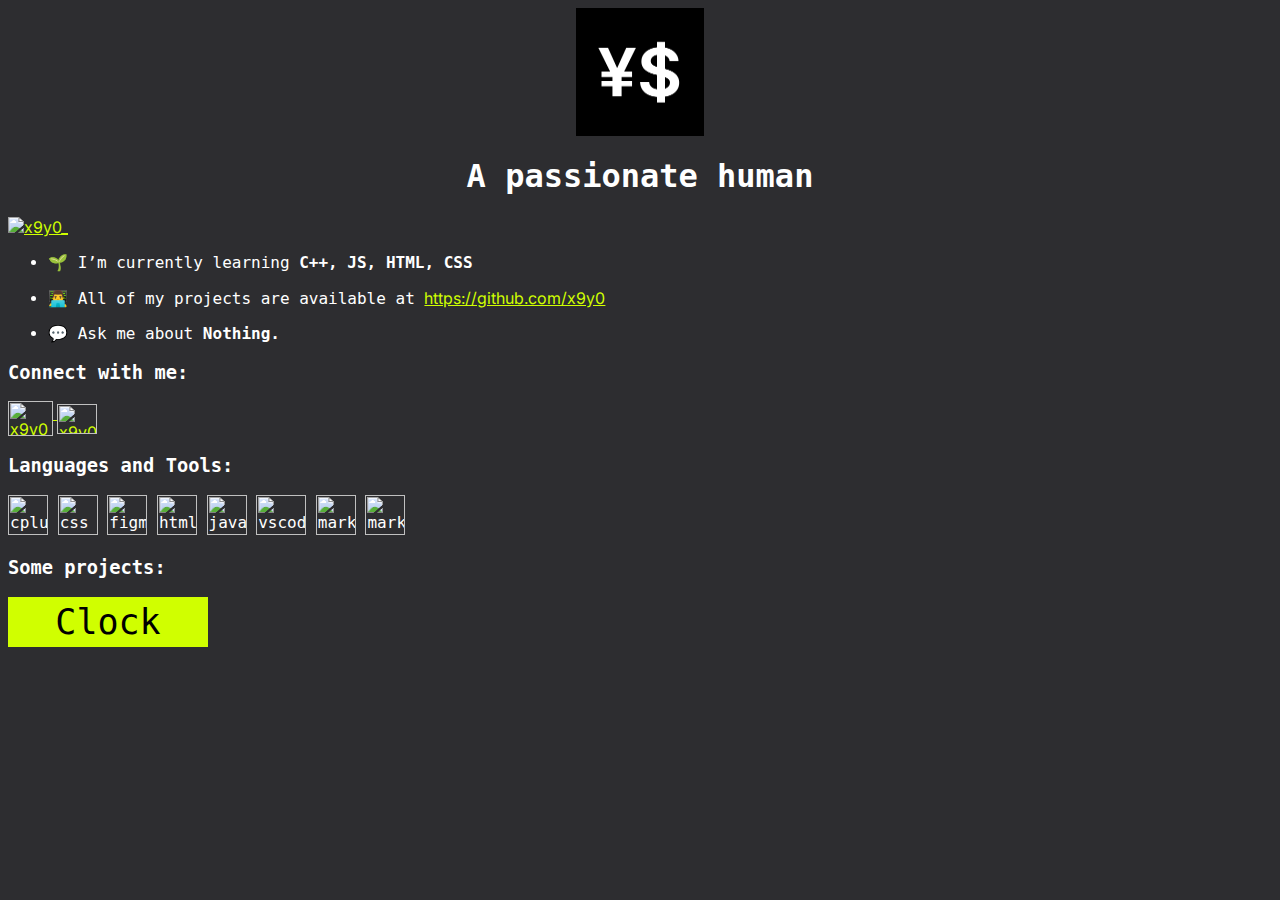
==== index.html @ 76602c66 "Update index.html" ====
<html>

<head>

  <meta charset="UTF-8" />
  <title>Portfolio</title>

    <link rel="stylesheet" href="./styles.css">

  <link rel="preconnect" href="https://fonts.googleapis.com">
  <link rel="preconnect" href="https://fonts.gstatic.com" crossorigin>
  <link href="https://fonts.googleapis.com/css2?family=Inter:wght@600&display=swap" rel="stylesheet">

</head>

<body>

  <center>
    <img src="./img/¥$.png" height="128px" width="128px">
  </center>
  
  <h1 align="center">A passionate human</h1>
  
  <p align="left">
    <a href="https://twitter.com/x9y0_" target="blank">

      <img
        src="https://img.shields.io/twitter/follow/x9y0_?logo=twitter&amp;style=for-the-badge" 
        alt="x9y0_"
      >
      
    </a> 
  </p>



  <ul>

    <li>
      <p>🌱 I’m currently learning <strong>C++, JS, HTML, CSS</strong></p>
    </li>

    <li>
      <p>👨‍💻 All of my projects are available at <a href="https://github.com/x9y0" target="blank">https://github.com/x9y0</a></p>
    </li>

    <li>
      <p>💬 Ask me about <strong>Nothing.</strong></p>
    </li>

  </ul>



  <h3 align="left">Connect with me:</h3>

  <p align="left">
    

    <a href="https://twitter.com/x9y0_" target="blank">
      <img 
        align="middle" 
        src="https://raw.githubusercontent.com/x9y0/devicon/master/icons/twitter/logo.svg" 
        alt="x9y0_"
        height="35" 
        width="45"
        >
    </a>

    <a href="https://instagram.com/x9y0_" target="blank">

      <img 
        align="middle"
        src="https://raw.githubusercontent.com/rahuldkjain/github-profile-readme-generator/master/src/images/icons/Social/instagram.svg"
        alt="x9y0_" 
        height="30" 
        width="40"
        >

    </a>

  </p>
<!-- -------------------------------------------------------------- -->
  <h3 align="left">Languages and Tools:</h3>

  <p align="left">


      <img src="https://raw.githubusercontent.com/x9y0/devicon/master/icons/cplusplus/cplusplus-original.svg"
        alt="cplusplus" 
        width="40" 
        height="40"
      >



      <img src="https://raw.githubusercontent.com/devicons/devicon/master/icons/css3/css3-original-wordmark.svg"
        alt="css" 
        width="40" 
        height="40"
      > 



      <img
        src="https://www.vectorlogo.zone/logos/figma/figma-icon.svg" 
        alt="figma" 
        width="40" 
        height="40"
      > 



      <img
        src="https://raw.githubusercontent.com/devicons/devicon/master/icons/html5/html5-original-wordmark.svg"
        alt="html5" 
        width="40" 
        height="40"
      > 

    

      <img
        src="https://raw.githubusercontent.com/devicons/devicon/master/icons/javascript/javascript-original.svg"
        alt="javascript" 
        width="40" 
        height="40"
      > 

    

      <img
        src="https://raw.githubusercontent.com/devicons/devicon/master/icons/vscode/vscode-original.svg" 
        alt="vscode"
        width="50" 
        height="40"
      >



      <img
        src="https://raw.githubusercontent.com/x9y0/devicon/master/icons/visualstudio/Visual_Studio_Icon_2022.svg"
        alt="markdown"
        width="40"
        height="40"
      >
    


      <img 
        src="https://raw.githubusercontent.com/devicons/devicon/master/icons/markdown/markdown-original.svg" 
        alt="markdown"
        width="40" 
        height="40"
      >

  </p>


  <h3 align="left">Some projects:</h3>

  <a href="./clock/clock.html">
    <button>Clock</button>
  </a>
  
</body>

</html>
---- styles.css ----
body {
  background-color: #2d2d30;
}

a {
  color: rgb(208, 255, 0);
  font-family: "Inter", sans-serif;
}

button {
    background-color: rgb(208, 255, 0);
    border: none;
    color: black;
    font-family: 'DM Mono', monospace;
    height: 50px;
    width: 200px;
    font-size: 35px;
}

h3, h1, p, ul {
  color: white;
  font-family: 'DM Mono', monospace;
}
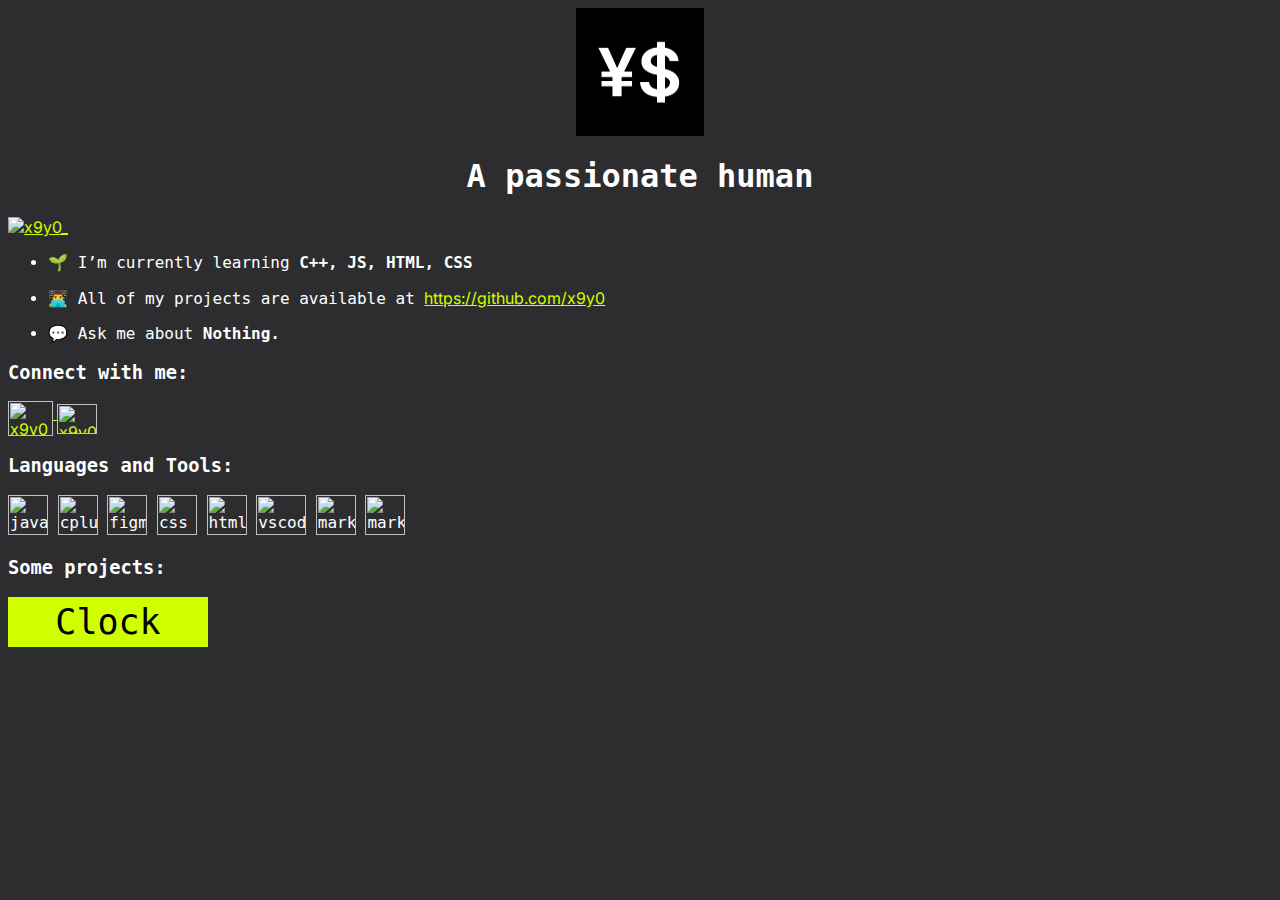
==== commit 0c10730a: "Update index.html" ====
--- a/index.html
+++ b/index.html
@@ -86,73 +86,76 @@
   <p align="left">
 
 
-      <img src="https://raw.githubusercontent.com/x9y0/devicon/master/icons/cplusplus/cplusplus-original.svg"
-        alt="cplusplus" 
-        width="40" 
-        height="40"
-      >
+    <img
+      src="https://raw.githubusercontent.com/devicons/devicon/master/icons/javascript/javascript-original.svg"
+      alt="javascript"
+      width="40"
+      height="40"
+    />
 
 
-
-      <img src="https://raw.githubusercontent.com/devicons/devicon/master/icons/css3/css3-original-wordmark.svg"
-        alt="css" 
-        width="40" 
-        height="40"
-      > 
+    
+    <img
+      src="https://raw.githubusercontent.com/x9y0/devicon/master/icons/cplusplus/cplusplus-original.svg"
+      alt="cplusplus"
+      width="40"
+      height="40"
+    />
 
 
-
-      <img
-        src="https://www.vectorlogo.zone/logos/figma/figma-icon.svg" 
-        alt="figma" 
-        width="40" 
-        height="40"
-      > 
+    
+    <img
+      src="https://www.vectorlogo.zone/logos/figma/figma-icon.svg"
+      alt="figma"
+      width="40"
+      height="40"
+    />
 
 
+    
+    <img
+      src="https://raw.githubusercontent.com/devicons/devicon/master/icons/css3/css3-original-wordmark.svg"
+      alt="css"
+      width="40"
+      height="40"
+    />
 
-      <img
-        src="https://raw.githubusercontent.com/devicons/devicon/master/icons/html5/html5-original-wordmark.svg"
-        alt="html5" 
-        width="40" 
-        height="40"
-      > 
 
     
+    <img
+      src="https://raw.githubusercontent.com/devicons/devicon/master/icons/html5/html5-original-wordmark.svg"
+      alt="html5"
+      width="40"
+      height="40"
+    />
 
-      <img
-        src="https://raw.githubusercontent.com/devicons/devicon/master/icons/javascript/javascript-original.svg"
-        alt="javascript" 
-        width="40" 
-        height="40"
-      > 
 
     
-
-      <img
-        src="https://raw.githubusercontent.com/devicons/devicon/master/icons/vscode/vscode-original.svg" 
-        alt="vscode"
-        width="50" 
-        height="40"
-      >
+    <img
+      src="https://raw.githubusercontent.com/devicons/devicon/master/icons/vscode/vscode-original.svg"
+      alt="vscode"
+      width="50"
+      height="40"
+    />
 
 
-
-      <img
-        src="https://raw.githubusercontent.com/x9y0/devicon/master/icons/visualstudio/Visual_Studio_Icon_2022.svg"
-        alt="markdown"
-        width="40"
-        height="40"
-      >
     
+    <img
+      src="https://raw.githubusercontent.com/x9y0/devicon/master/icons/visualstudio/Visual_Studio_Icon_2022.svg"
+      alt="markdown"
+      width="40"
+      height="40"
+    />
 
 
-      <img 
-        src="https://raw.githubusercontent.com/devicons/devicon/master/icons/markdown/markdown-original.svg" 
-        alt="markdown"
-        width="40" 
-        height="40"
-      >
+    
+    <img
+      src="https://raw.githubusercontent.com/devicons/devicon/master/icons/markdown/markdown-original.svg"
+      alt="markdown"
+      width="40"
+      height="40"
+    />
+
 
   </p>
 
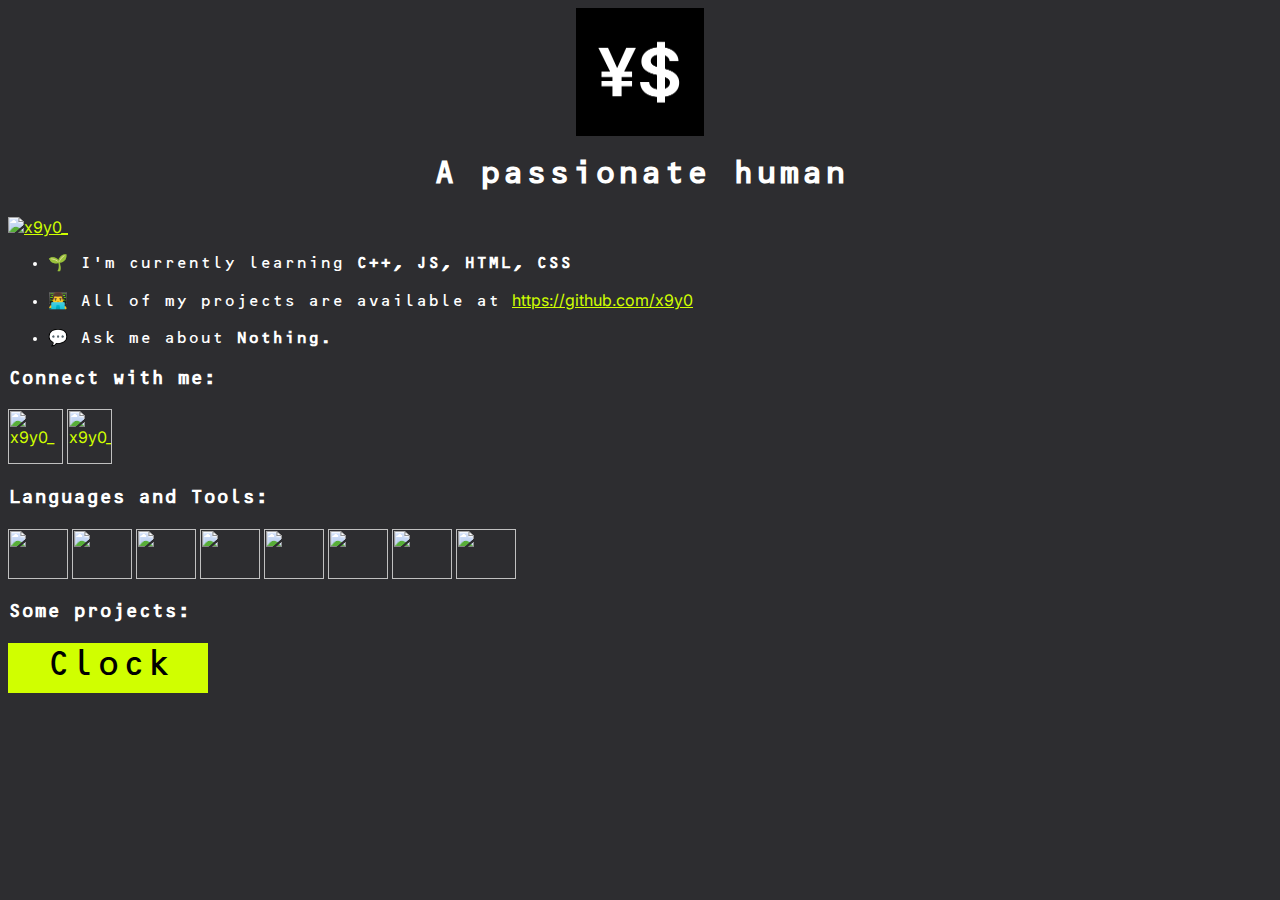
==== commit baef32cf: "Update index.html" ====
--- a/index.html
+++ b/index.html
@@ -54,111 +54,77 @@
 
   <h3 align="left">Connect with me:</h3>
 
-  <p align="left">
-    
-
-    <a href="https://twitter.com/x9y0_" target="blank">
-      <img 
-        align="middle" 
-        src="https://raw.githubusercontent.com/x9y0/devicon/master/icons/twitter/logo.svg" 
-        alt="x9y0_"
-        height="35" 
-        width="45"
-        >
-    </a>
-
-    <a href="https://instagram.com/x9y0_" target="blank">
-
-      <img 
-        align="middle"
-        src="https://raw.githubusercontent.com/rahuldkjain/github-profile-readme-generator/master/src/images/icons/Social/instagram.svg"
-        alt="x9y0_" 
-        height="30" 
-        width="40"
-        >
-
-    </a>
-
-  </p>
+  <a 
+    href="https://www.x.com/x9y0_" target="_blank" class="social">
+    <img 
+      src="https://raw.githubusercontent.com/x9y0/devicon/master/icons/twitter/logo.svg"
+      alt="x9y0_" 
+      width="55" 
+      height="55"
+    >
+  </a>
+  
+  <a 
+    href="https://instagram.com/x9y0_" target="_blank" class="social">
+    <img 
+      src="https://raw.githubusercontent.com/rahuldkjain/github-profile-readme-generator/master/src/images/icons/Social/instagram.svg" 
+      alt="x9y0_" 
+      width="45" 
+      height="55"
+    >
+  </a>
+  
 <!-- -------------------------------------------------------------- -->
+  
   <h3 align="left">Languages and Tools:</h3>
 
-  <p align="left">
-
+  <img 
+      src="https://raw.githubusercontent.com/devicons/devicon/master/icons/javascript/javascript-original.svg"
+      width="60" 
+      height="50"
+    >
 
     <img
-      src="https://raw.githubusercontent.com/devicons/devicon/master/icons/javascript/javascript-original.svg"
-      alt="javascript"
-      width="40"
-      height="40"
-    />
+      src="https://raw.githubusercontent.com/x9y0/devicon/master/icons/cplusplus/cplusplus-original.svg"
+      width="60" 
+      height="50"
+    >
 
-
-    
-    <img
-      src="https://raw.githubusercontent.com/x9y0/devicon/master/icons/cplusplus/cplusplus-original.svg"
-      alt="cplusplus"
-      width="40"
-      height="40"
-    />
-
-
-    
     <img
       src="https://www.vectorlogo.zone/logos/figma/figma-icon.svg"
-      alt="figma"
-      width="40"
-      height="40"
-    />
+      width="60" 
+      height="50"
+    >
 
-
-    
     <img
       src="https://raw.githubusercontent.com/devicons/devicon/master/icons/css3/css3-original-wordmark.svg"
-      alt="css"
-      width="40"
-      height="40"
-    />
+      width="60" 
+      height="50"
+    >
 
-
-    
     <img
       src="https://raw.githubusercontent.com/devicons/devicon/master/icons/html5/html5-original-wordmark.svg"
-      alt="html5"
-      width="40"
-      height="40"
-    />
+      width="60" 
+      height="50"
+    >
 
-
-    
     <img
       src="https://raw.githubusercontent.com/devicons/devicon/master/icons/vscode/vscode-original.svg"
-      alt="vscode"
-      width="50"
-      height="40"
-    />
+      width="60" 
+      height="50"
+    >
 
-
-    
     <img
       src="https://raw.githubusercontent.com/x9y0/devicon/master/icons/visualstudio/Visual_Studio_Icon_2022.svg"
-      alt="markdown"
-      width="40"
-      height="40"
-    />
+      width="60" 
+      height="50"
+    >
 
-
-    
     <img
       src="https://raw.githubusercontent.com/devicons/devicon/master/icons/markdown/markdown-original.svg"
-      alt="markdown"
-      width="40"
-      height="40"
-    />
-
-
-  </p>
-
+      width="60" 
+      height="50"
+    >
 
   <h3 align="left">Some projects:</h3>
 
--- a/styles.css
+++ b/styles.css
@@ -1,3 +1,8 @@
+@font-face{
+  font-family: myFont;
+  src:url(./fonts/OCR_B_Std_Medium.otf)
+}
+
 body {
   background-color: #2d2d30;
 }
@@ -11,13 +16,19 @@
     background-color: rgb(208, 255, 0);
     border: none;
     color: black;
-    font-family: 'DM Mono', monospace;
+    font-family: myFont;
     height: 50px;
     width: 200px;
     font-size: 35px;
+    /* font-family: 'DM Mono', monospace; */
 }
 
 h3, h1, p, ul {
   color: white;
-  font-family: 'DM Mono', monospace;
+  font-family: myFont;
+  /* font-family: 'DM Mono', monospace; */
 }
+
+.social {
+  display: inline-block; /* or display: flex; */
+}
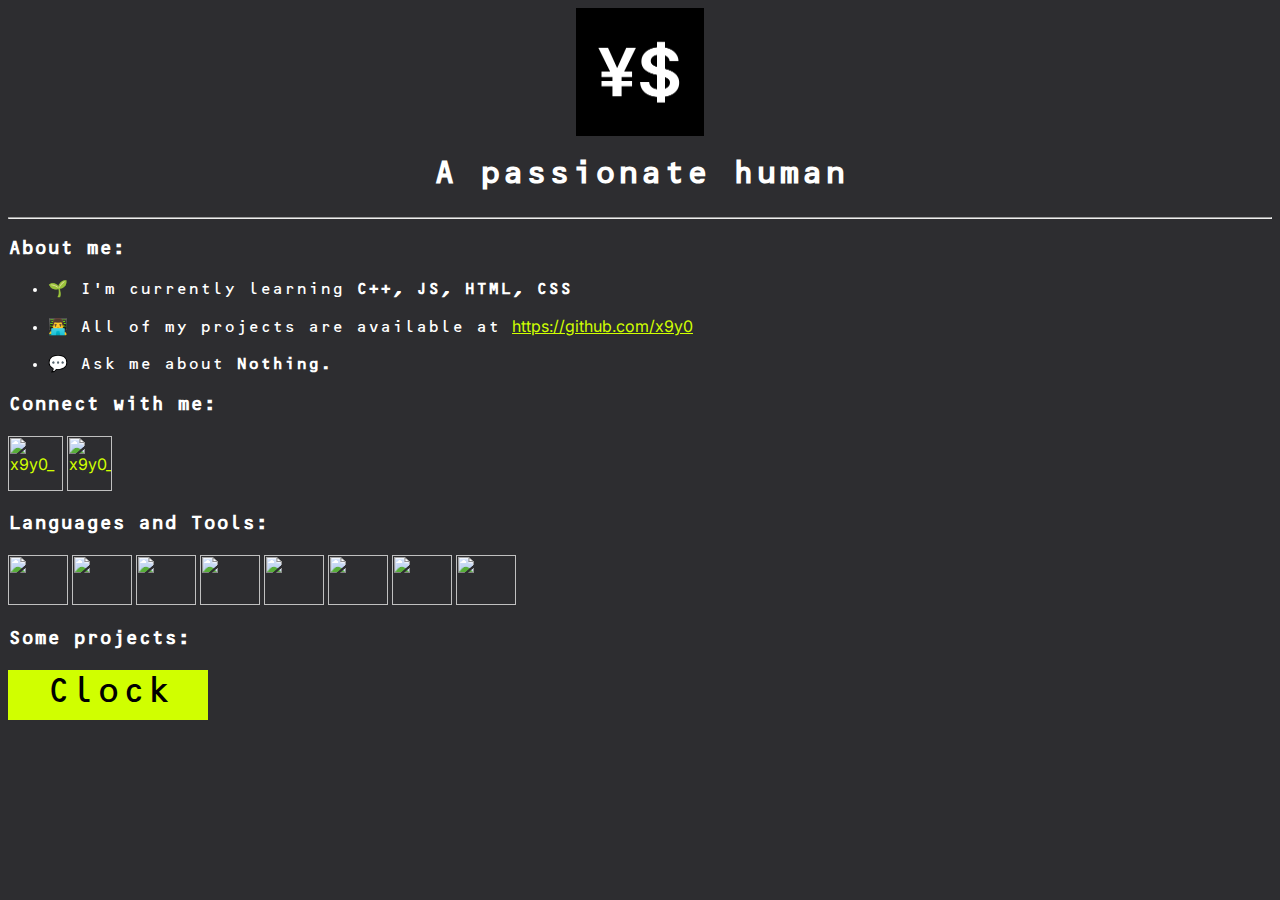
==== commit 11a1088a: "Update index.html" ====
--- a/index.html
+++ b/index.html
@@ -20,20 +20,13 @@
   </center>
   
   <h1 align="center">A passionate human</h1>
+
   
-  <p align="left">
-    <a href="https://twitter.com/x9y0_" target="blank">
+ <hr>
 
-      <img
-        src="https://img.shields.io/twitter/follow/x9y0_?logo=twitter&amp;style=for-the-badge" 
-        alt="x9y0_"
-      >
-      
-    </a> 
-  </p>
+  <h3 align="left">About me:</h3>
 
-
-
+  
   <ul>
 
     <li>
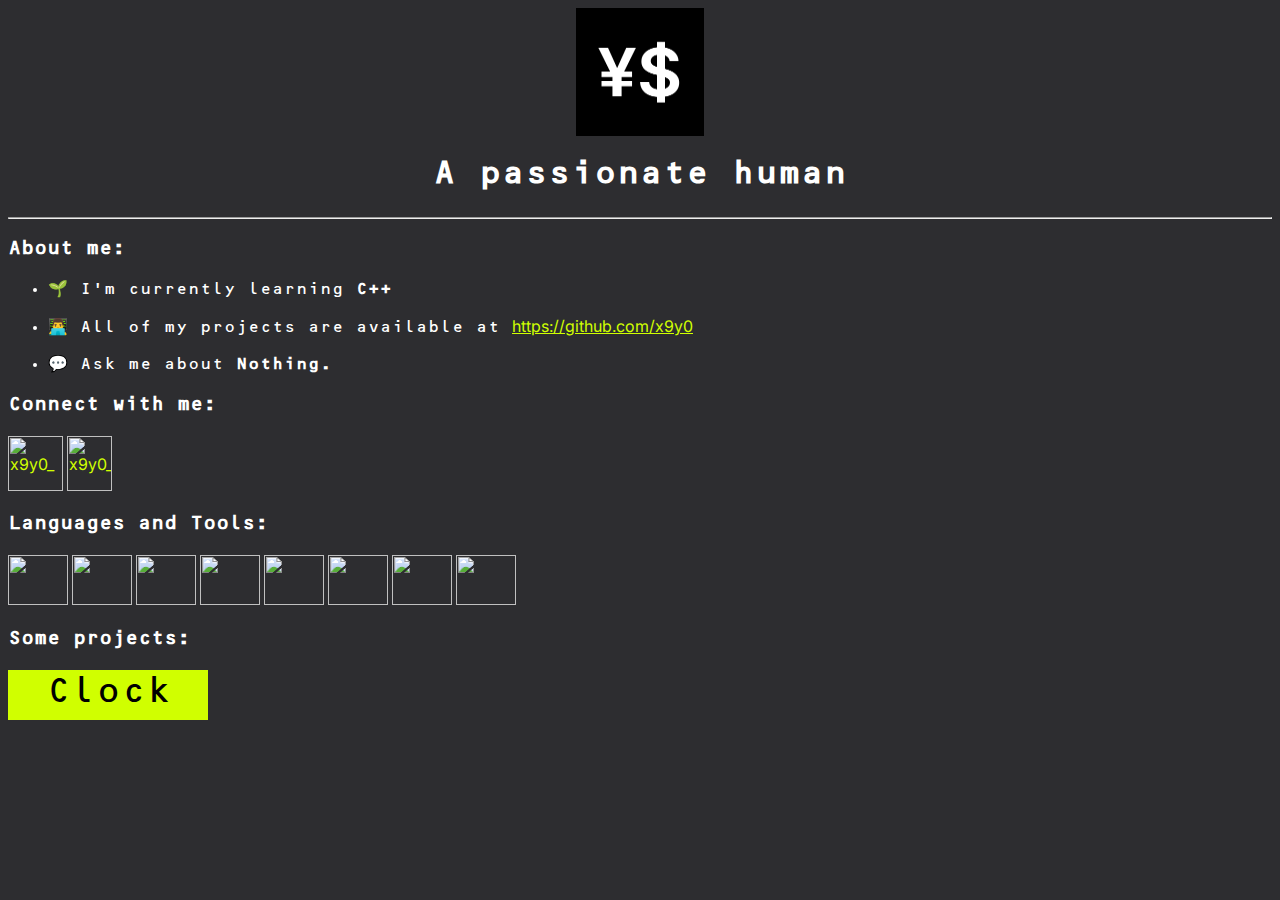
==== commit 977260c9: "Update index.html" ====
--- a/index.html
+++ b/index.html
@@ -30,7 +30,7 @@
   <ul>
 
     <li>
-      <p>🌱 I’m currently learning <strong>C++, JS, HTML, CSS</strong></p>
+      <p>🌱 I’m currently learning <strong>C++</strong></p>
     </li>
 
     <li>
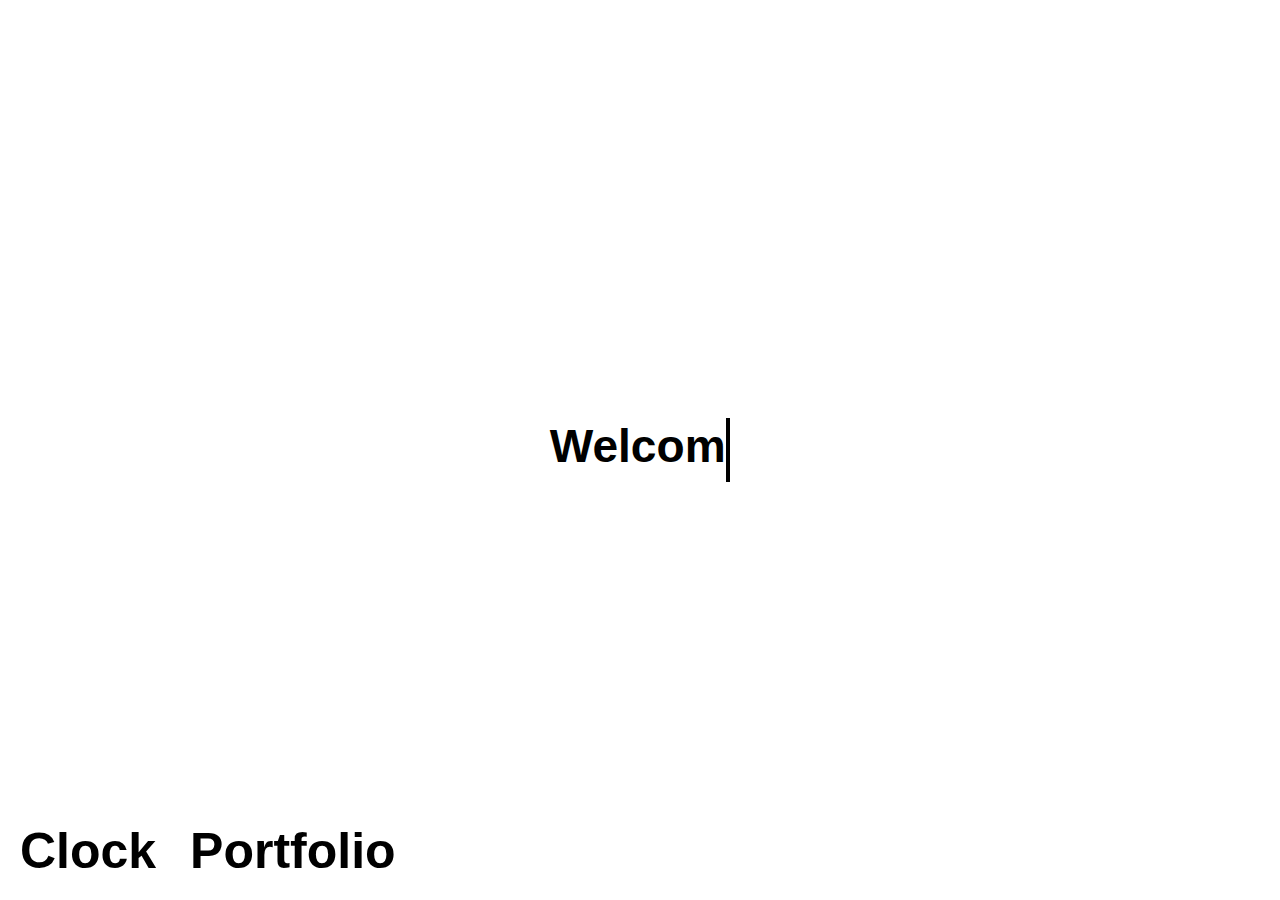
==== commit d447c0ae: "Add files via upload" ====
--- a/index.html
+++ b/index.html
@@ -1,130 +1,24 @@
+<!DOCTYPE html>
 <html>
+  <head>
+    <title>Project X</title>
+    <link rel="stylesheet" type="text/css" href="styles.css" />
+    <script src="script.js"></script>
+  </head>
+  <body>
 
-<head>
+    
 
-  <meta charset="UTF-8" />
-  <title>Portfolio</title>
+  <div class="text-container">
+    <div class="typewriter">
+      <h1><span id="typewriter-text"></span><span class="cursor"></span></h1>
+    </div>
+  </div>
 
-    <link rel="stylesheet" href="./styles.css">
+  <div class="bottom-link">
+    <a href="./clock/clock.html">Clock</a>
+    <a href="./portfolio/portfolio.html">Portfolio</a>
+  </div>
 
-  <link rel="preconnect" href="https://fonts.googleapis.com">
-  <link rel="preconnect" href="https://fonts.gstatic.com" crossorigin>
-  <link href="https://fonts.googleapis.com/css2?family=Inter:wght@600&display=swap" rel="stylesheet">
-
-</head>
-
-<body>
-
-  <center>
-    <img src="./img/¥$.png" height="128px" width="128px">
-  </center>
-  
-  <h1 align="center">A passionate human</h1>
-
-  
- <hr>
-
-  <h3 align="left">About me:</h3>
-
-  
-  <ul>
-
-    <li>
-      <p>🌱 I’m currently learning <strong>C++</strong></p>
-    </li>
-
-    <li>
-      <p>👨‍💻 All of my projects are available at <a href="https://github.com/x9y0" target="blank">https://github.com/x9y0</a></p>
-    </li>
-
-    <li>
-      <p>💬 Ask me about <strong>Nothing.</strong></p>
-    </li>
-
-  </ul>
-
-
-
-  <h3 align="left">Connect with me:</h3>
-
-  <a 
-    href="https://www.x.com/x9y0_" target="_blank" class="social">
-    <img 
-      src="https://raw.githubusercontent.com/x9y0/devicon/master/icons/twitter/logo.svg"
-      alt="x9y0_" 
-      width="55" 
-      height="55"
-    >
-  </a>
-  
-  <a 
-    href="https://instagram.com/x9y0_" target="_blank" class="social">
-    <img 
-      src="https://raw.githubusercontent.com/rahuldkjain/github-profile-readme-generator/master/src/images/icons/Social/instagram.svg" 
-      alt="x9y0_" 
-      width="45" 
-      height="55"
-    >
-  </a>
-  
-<!-- -------------------------------------------------------------- -->
-  
-  <h3 align="left">Languages and Tools:</h3>
-
-  <img 
-      src="https://raw.githubusercontent.com/devicons/devicon/master/icons/javascript/javascript-original.svg"
-      width="60" 
-      height="50"
-    >
-
-    <img
-      src="https://raw.githubusercontent.com/x9y0/devicon/master/icons/cplusplus/cplusplus-original.svg"
-      width="60" 
-      height="50"
-    >
-
-    <img
-      src="https://www.vectorlogo.zone/logos/figma/figma-icon.svg"
-      width="60" 
-      height="50"
-    >
-
-    <img
-      src="https://raw.githubusercontent.com/devicons/devicon/master/icons/css3/css3-original-wordmark.svg"
-      width="60" 
-      height="50"
-    >
-
-    <img
-      src="https://raw.githubusercontent.com/devicons/devicon/master/icons/html5/html5-original-wordmark.svg"
-      width="60" 
-      height="50"
-    >
-
-    <img
-      src="https://raw.githubusercontent.com/devicons/devicon/master/icons/vscode/vscode-original.svg"
-      width="60" 
-      height="50"
-    >
-
-    <img
-      src="https://raw.githubusercontent.com/x9y0/devicon/master/icons/visualstudio/Visual_Studio_Icon_2022.svg"
-      width="60" 
-      height="50"
-    >
-
-    <img
-      src="https://raw.githubusercontent.com/devicons/devicon/master/icons/markdown/markdown-original.svg"
-      width="60" 
-      height="50"
-    >
-
-  <h3 align="left">Some projects:</h3>
-
-  <a href="./clock/clock.html">
-    <button>Clock</button>
-  </a>
-  
-</body>
-
+  </body>
 </html>
--- a/styles.css
+++ b/styles.css
@@ -1,34 +1,68 @@
-@font-face{
-  font-family: myFont;
-  src:url(./fonts/OCR_B_Std_Medium.otf)
+body {
+  font-family: Arial, sans-serif;
+  display: flex;
+  justify-content: center;
+  align-items: center;
+  height: 100vh;
+  margin: 0;
 }
 
-body {
-  background-color: #2d2d30;
+.text-container {
+  width: 100%;
+  display: flex;
+  justify-content: center;
+  align-items: center;
 }
 
-a {
-  color: rgb(208, 255, 0);
-  font-family: "Inter", sans-serif;
+.typewriter {
+  position: relative;
+  display: flex;
+  justify-content: center;
+  align-items: center;
+  font-size: 1.8vw; /* Adjust font size relative to viewport width */
+  width: 80vw; /* Adjust width relative to viewport width */
 }
 
-button {
-    background-color: rgb(208, 255, 0);
-    border: none;
-    color: black;
-    font-family: myFont;
-    height: 50px;
-    width: 200px;
-    font-size: 35px;
-    /* font-family: 'DM Mono', monospace; */
+.cursor {
+  display: inline-block;
+  width: 0.1em;
+  height: 1.4em;
+  background-color: black;
+  animation: blink 1s infinite;
+  vertical-align: middle;
 }
 
-h3, h1, p, ul {
-  color: white;
-  font-family: myFont;
-  /* font-family: 'DM Mono', monospace; */
+@keyframes blink {
+  50% {
+    opacity: 0;
+  }
 }
 
-.social {
-  display: inline-block; /* or display: flex; */
+html {
+  pointer-events: auto;
 }
+
+.bottom-link {
+  position: fixed;
+  bottom: 0;
+  padding: 20px 0;
+  left: 20px;
+  font-size: 50px;
+}
+
+.bottom-link a {
+  color: rgb(0, 0, 0);
+  font-weight: bold;
+  text-decoration: none;
+  margin-right: 20px; /* Adjust as needed to create space between links */
+}
+
+@media (max-width: 768px) { /* Adjust styles for smaller screens like tablets */
+  .typewriter {
+    font-size: 2.5vw; /* Increase font size for better readability */
+    width: 90vw; /* Take up more horizontal space */
+  }
+  .bottom-link {
+  font-size: 20px;
+  }
+}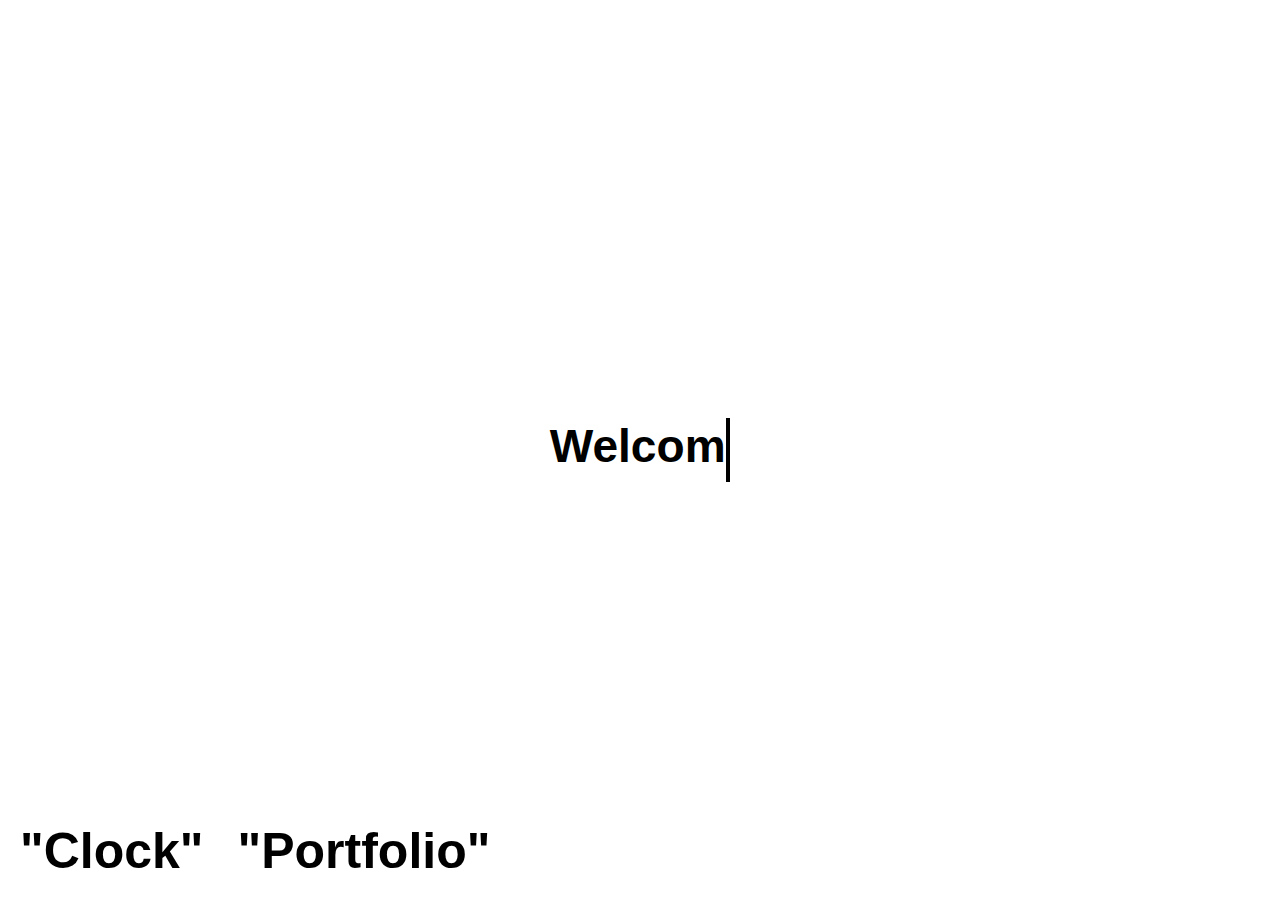
==== commit 892c993e: "Update index.html" ====
--- a/index.html
+++ b/index.html
@@ -16,8 +16,8 @@
   </div>
 
   <div class="bottom-link">
-    <a href="./clock/clock.html">Clock</a>
-    <a href="./portfolio/portfolio.html">Portfolio</a>
+    <a href="./clock/clock.html">"Clock"</a>
+    <a href="./portfolio/portfolio.html">"Portfolio"</a>
   </div>
 
   </body>
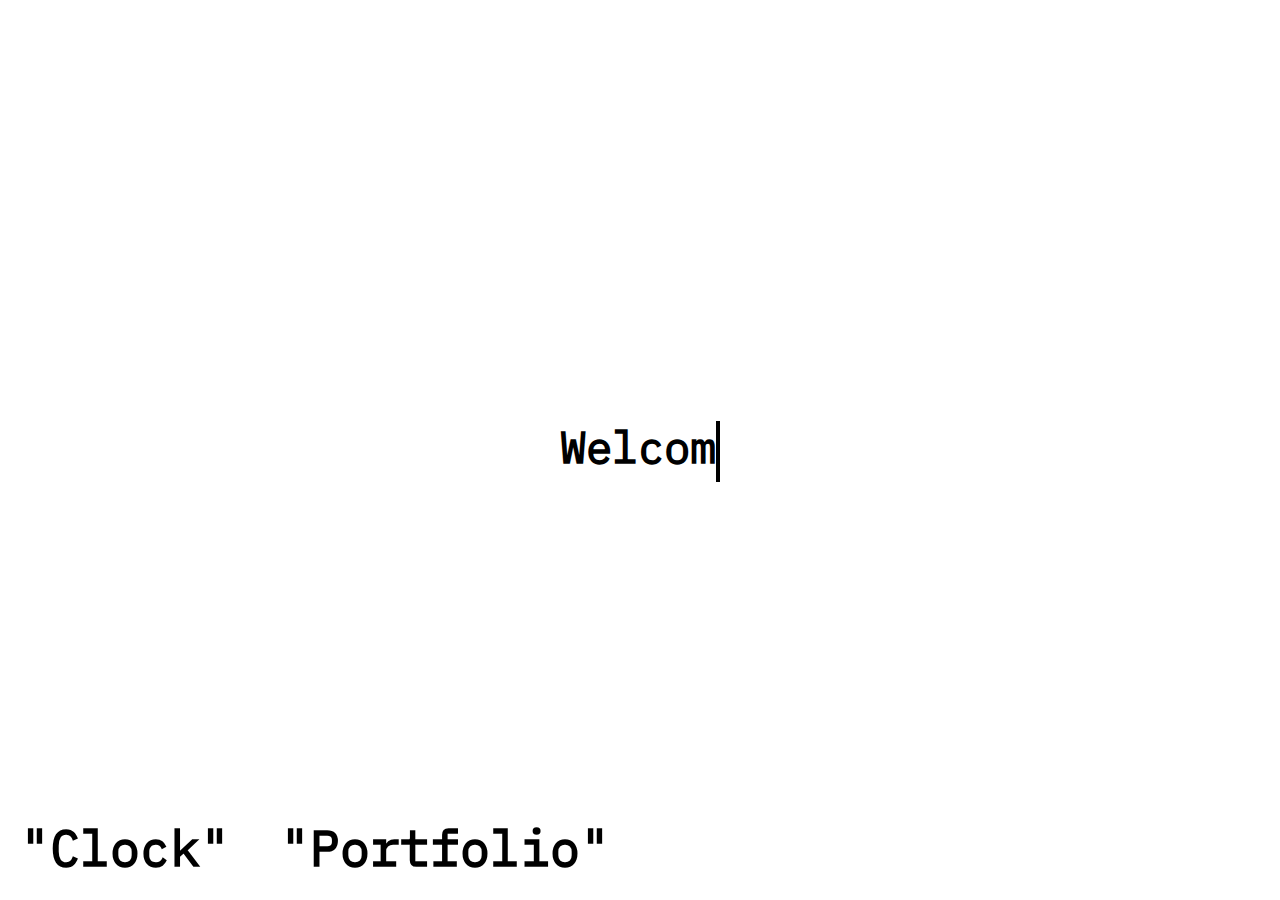
==== commit 7fd843f4: "Update index.html" ====
--- a/index.html
+++ b/index.html
@@ -1,6 +1,8 @@
 <!DOCTYPE html>
 <html>
   <head>
+    <meta charset="UTF-8">
+    <meta name="viewport" content="width=device-width, initial-scale=1.0">
     <title>Project X</title>
     <link rel="stylesheet" type="text/css" href="styles.css" />
     <script src="script.js"></script>
--- a/styles.css
+++ b/styles.css
@@ -1,5 +1,10 @@
+@font-face{
+  font-family: myFont;
+  src:url(./fonts/IBMPlexMono-Regular.ttf)
+}
+
 body {
-  font-family: Arial, sans-serif;
+  font-family: myFont;
   display: flex;
   justify-content: center;
   align-items: center;
@@ -19,7 +24,7 @@
   display: flex;
   justify-content: center;
   align-items: center;
-  font-size: 1.8vw; /* Adjust font size relative to viewport width */
+  font-size: 1.7vw; /* Adjust font size relative to viewport width */
   width: 80vw; /* Adjust width relative to viewport width */
 }
 
@@ -52,10 +57,12 @@
 
 .bottom-link a {
   color: rgb(0, 0, 0);
+  font-family: MyFont;
   font-weight: bold;
   text-decoration: none;
   margin-right: 20px; /* Adjust as needed to create space between links */
 }
+
 
 @media (max-width: 768px) { /* Adjust styles for smaller screens like tablets */
   .typewriter {
@@ -65,4 +72,4 @@
   .bottom-link {
   font-size: 20px;
   }
-}+}
